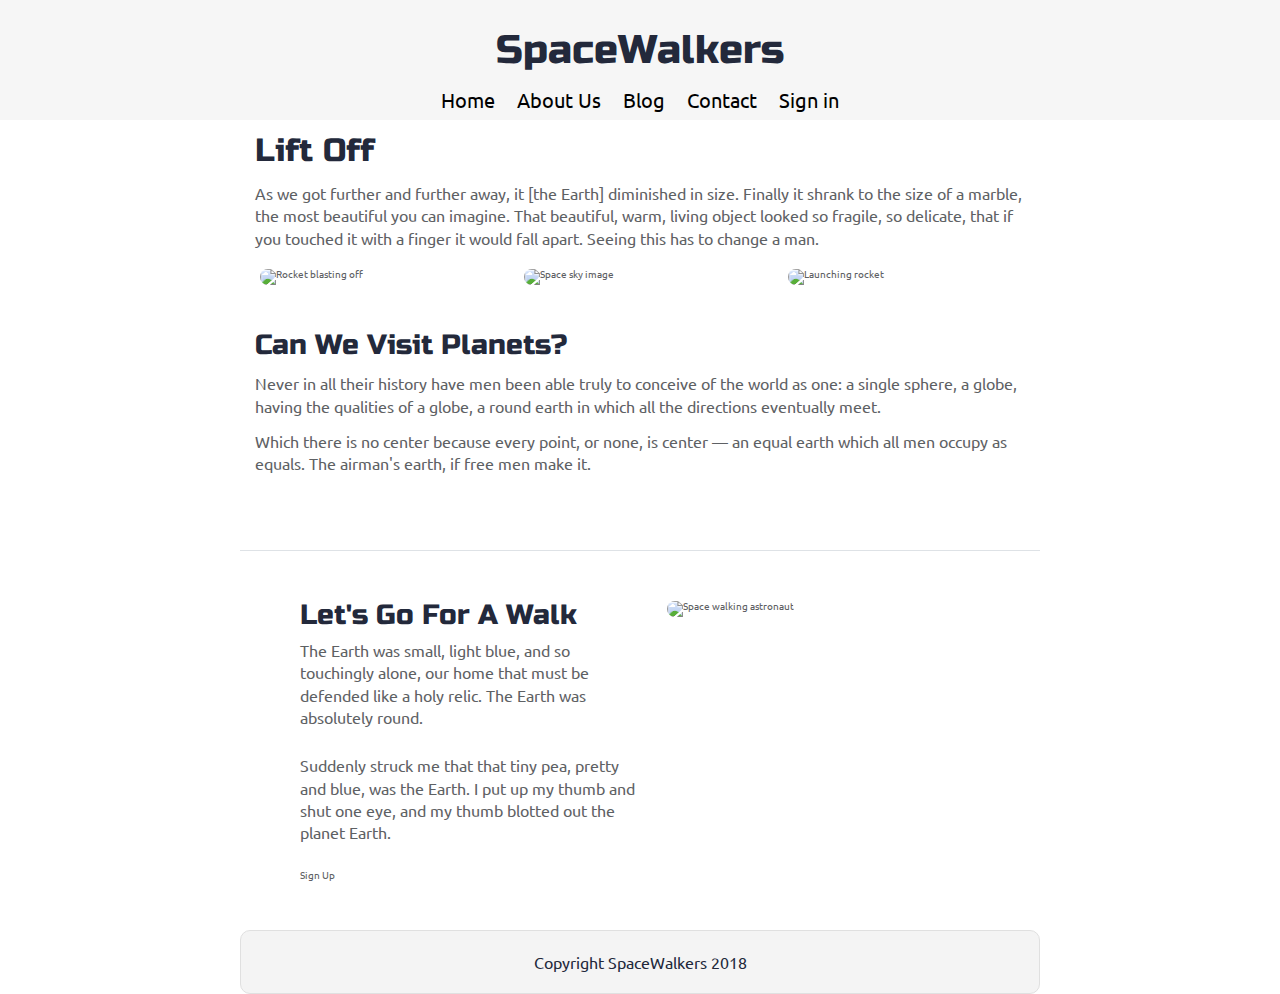
==== index.html @ e2cf1df1 "added imports on index.less with nav css on navigation.less and html on index.html for nav bar" ====
<!doctype html>

<html lang="en">
<head>
  <meta charset="utf-8">
  <meta name="viewport" content="width=device-width, initial-scale=1.0">
  <title>SpaceWalkers</title>
  
  <link href="https://fonts.googleapis.com/css?family=Russo+One|Ubuntu" rel="stylesheet">
  <link href="css/index.css" rel="stylesheet">
  
  <!--[if lt IE 9]>
    <script src="https://cdnjs.cloudflare.com/ajax/libs/html5shiv/3.7.3/html5shiv.js"></script>
    <![endif]-->
  </head>
  
  <body>
    
    <!-- navigation code here -->
    <div class="navMain">
      <div class="navBar">
        <h1>SpaceWalkers</h1>
        <nav>
          <a href="index.html">Home</a>
          <a href="">About Us</a>
          <a href="">Blog</a>
          <a href="">Contact</a>
          <a href="">Sign in</a>
        </nav>
      </div>
    </div>
    
    <div class="container home">
      
      <header class="intro">
        <!-- image code here -->
        
        <h2>Lift Off</h2>
        
        <p>As we got further and further away, it [the Earth] diminished in size. Finally it shrank to the size of a marble, the most beautiful you can imagine. That beautiful, warm, living object looked so fragile, so delicate, that if you touched it with a finger it would fall apart. Seeing this has to change a man.</p>
      </header>
      
      <section class="space-images">
        <img src="img/blast.png" class="blast" alt="Rocket blasting off">
        <img src="img/sky.png" class="sky" alt="Space sky image">
        <img src="img/launch.png" class="launch" alt="Launching rocket">
      </section>
      
      <section class="visit-planets">
        
        <h3>Can We Visit Planets?</h3>
        
        <p>Never in all their history have men been able truly to conceive of the world as one: a single sphere, a globe, having the qualities of a globe, a round earth in which all the directions eventually meet.</p>
        
        <p>Which there is no center because every point, or none, is center — an equal earth which all men occupy as equals. The airman's earth, if free men make it.</p>
      </section>
      
      <section class="walk">
        <div class="walk-text">
          <h3>Let's Go For A Walk</h3>
          
          <p>The Earth was small, light blue, and so touchingly alone, our home that must be defended like a holy relic. The Earth was absolutely round.</p>
          
          <p>Suddenly struck me that that tiny pea, pretty and blue, was the Earth. I put up my thumb and shut one eye, and my thumb blotted out the planet Earth.</p>
          
          <div class="btn">
            Sign Up
          </div>
        </div>
        
        <div class="walk-img">
          <img src="img/space-walk.png" alt="Space walking astronaut">
        </div>
        
      </section>
      
      <footer>
        <p>Copyright SpaceWalkers 2018</p>
      </footer>
      
    </div>
  </body>
  </html>
---- css/index.css ----
/* http://meyerweb.com/eric/tools/css/reset/ 
   v2.0 | 20110126
   License: none (public domain)
*/
html,
body,
div,
span,
applet,
object,
iframe,
h1,
h2,
h3,
h4,
h5,
h6,
p,
blockquote,
pre,
a,
abbr,
acronym,
address,
big,
cite,
code,
del,
dfn,
em,
img,
ins,
kbd,
q,
s,
samp,
small,
strike,
strong,
sub,
sup,
tt,
var,
b,
u,
i,
center,
dl,
dt,
dd,
ol,
ul,
li,
fieldset,
form,
label,
legend,
table,
caption,
tbody,
tfoot,
thead,
tr,
th,
td,
article,
aside,
canvas,
details,
embed,
figure,
figcaption,
footer,
header,
hgroup,
menu,
nav,
output,
ruby,
section,
summary,
time,
mark,
audio,
video {
  margin: 0;
  padding: 0;
  border: 0;
  font-size: 100%;
  font: inherit;
  vertical-align: baseline;
}
/* HTML5 display-role reset for older browsers */
article,
aside,
details,
figcaption,
figure,
footer,
header,
hgroup,
menu,
nav,
section {
  display: block;
}
body {
  line-height: 1;
}
ol,
ul {
  list-style: none;
}
blockquote,
q {
  quotes: none;
}
blockquote:before,
blockquote:after,
q:before,
q:after {
  content: '';
  content: none;
}
table {
  border-collapse: collapse;
  border-spacing: 0;
}
* {
  box-sizing: border-box;
}
html {
  font-size: 62.5%;
}
html,
body {
  font-family: 'Ubuntu', sans-serif;
  color: #5E6164;
}
h1,
h2,
h3,
h4,
h5 {
  font-family: 'Russo One', sans-serif;
  color: #23293B;
}
h2 {
  font-size: 3.2rem;
}
h3 {
  font-size: 2.8rem;
}
p {
  font-size: 1.6rem;
  line-height: 1.4;
}
.container {
  max-width: 800px;
  width: 100%;
  margin: 0 auto;
}
.navMain {
  background: #F6F6F6;
}
.navMain .navBar {
  width: 800px;
  margin: 0 auto;
  display: flex;
  justify-content: center;
  align-items: center;
  flex-direction: column;
}
.navMain .navBar h1 {
  font-size: 4rem;
  padding: 30px 0 20px 0;
}
.navMain .navBar nav {
  padding-bottom: 10px;
}
.navMain .navBar nav a {
  text-decoration: none;
  font-size: 2rem;
  color: black;
  margin: 0 10px;
}
footer {
  color: #22283B;
  background: #f4f4f4;
  padding: 20px 0;
  border: 1px double #e0e0e0;
  border-radius: 10px;
  display: flex;
  justify-content: center;
  align-items: center;
}
.home .intro h2 {
  padding: 15px;
}
.home .intro p {
  padding: 0 15px;
}
.home .space-images {
  display: flex;
  flex-wrap: wrap;
  width: 100%;
}
.home .space-images img {
  width: 28%;
  margin: 20px 2.5%;
  border-radius: 20px;
  height: 100%;
}
.home .visit-planets {
  padding: 15px;
}
.home .visit-planets h3 {
  margin-top: 11px;
}
.home .visit-planets p {
  margin-top: 13px;
}
.home .walk {
  margin-top: 60px;
  border-top: 1px solid #dee2e6;
  padding: 50px 60px;
  display: flex;
  justify-content: center;
}
.home .walk .walk-text {
  width: 50%;
}
.home .walk .walk-text h3 {
  margin-bottom: 10px;
}
.home .walk .walk-text p {
  margin-bottom: 26px;
}
.home .walk .walk-img {
  width: 46%;
  margin-left: 4%;
}
.home .walk .walk-img img {
  width: 100%;
  height: auto;
  border-radius: 10px;
}
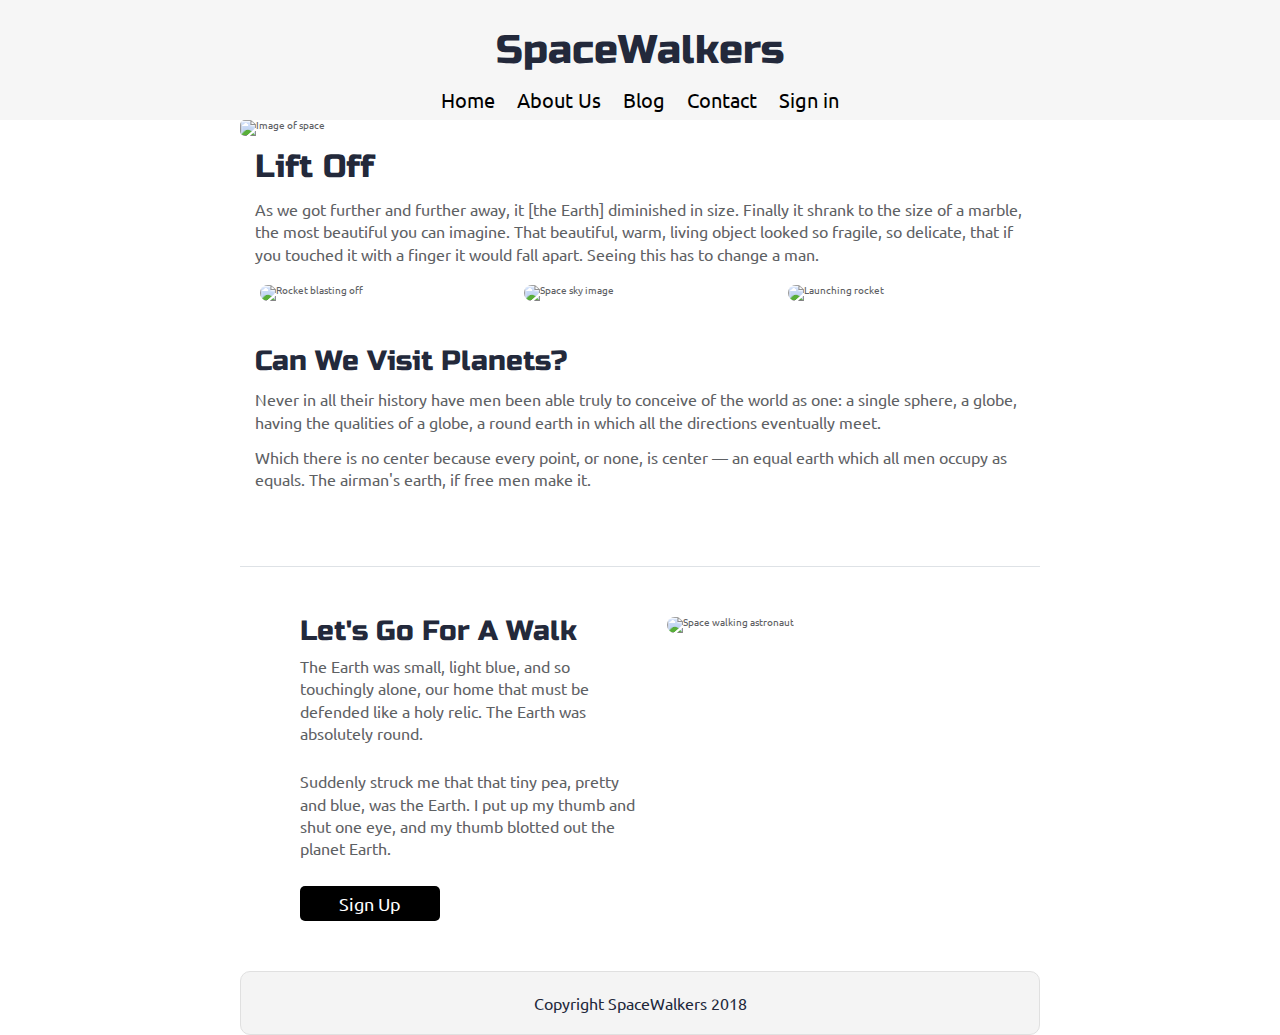
==== commit 6fd9b94e: "added buttom mixin and img on header" ====
--- a/index.html
+++ b/index.html
@@ -33,7 +33,7 @@
     <div class="container home">
       
       <header class="intro">
-        <!-- image code here -->
+        <img class="main-header" src="/img/main-header.png" alt="Image of space">
         
         <h2>Lift Off</h2>
         
@@ -64,7 +64,7 @@
           <p>Suddenly struck me that that tiny pea, pretty and blue, was the Earth. I put up my thumb and shut one eye, and my thumb blotted out the planet Earth.</p>
           
           <div class="btn">
-            Sign Up
+            <a href="#"><p>Sign Up</p></a>
           </div>
         </div>
         
--- a/css/index.css
+++ b/css/index.css
@@ -194,6 +194,9 @@
   justify-content: center;
   align-items: center;
 }
+.home .intro .main-header {
+  border-radius: 5px;
+}
 .home .intro h2 {
   padding: 15px;
 }
@@ -236,6 +239,30 @@
 .home .walk .walk-text p {
   margin-bottom: 26px;
 }
+.home .walk .walk-text .btn {
+  color: white;
+  background: black;
+  width: 140px;
+  text-align: center;
+  border-radius: 5px;
+}
+.home .walk .walk-text .btn a {
+  text-decoration: none;
+  color: white;
+}
+.home .walk .walk-text .btn a p {
+  padding: 5px 10px;
+  font-size: 1.8rem;
+  margin-bottom: 0;
+}
+.home .walk .walk-text .btn:hover {
+  color: black;
+  background: white;
+  border: 1px solid black;
+}
+.home .walk .walk-text .btn:hover a {
+  color: black;
+}
 .home .walk .walk-img {
   width: 46%;
   margin-left: 4%;
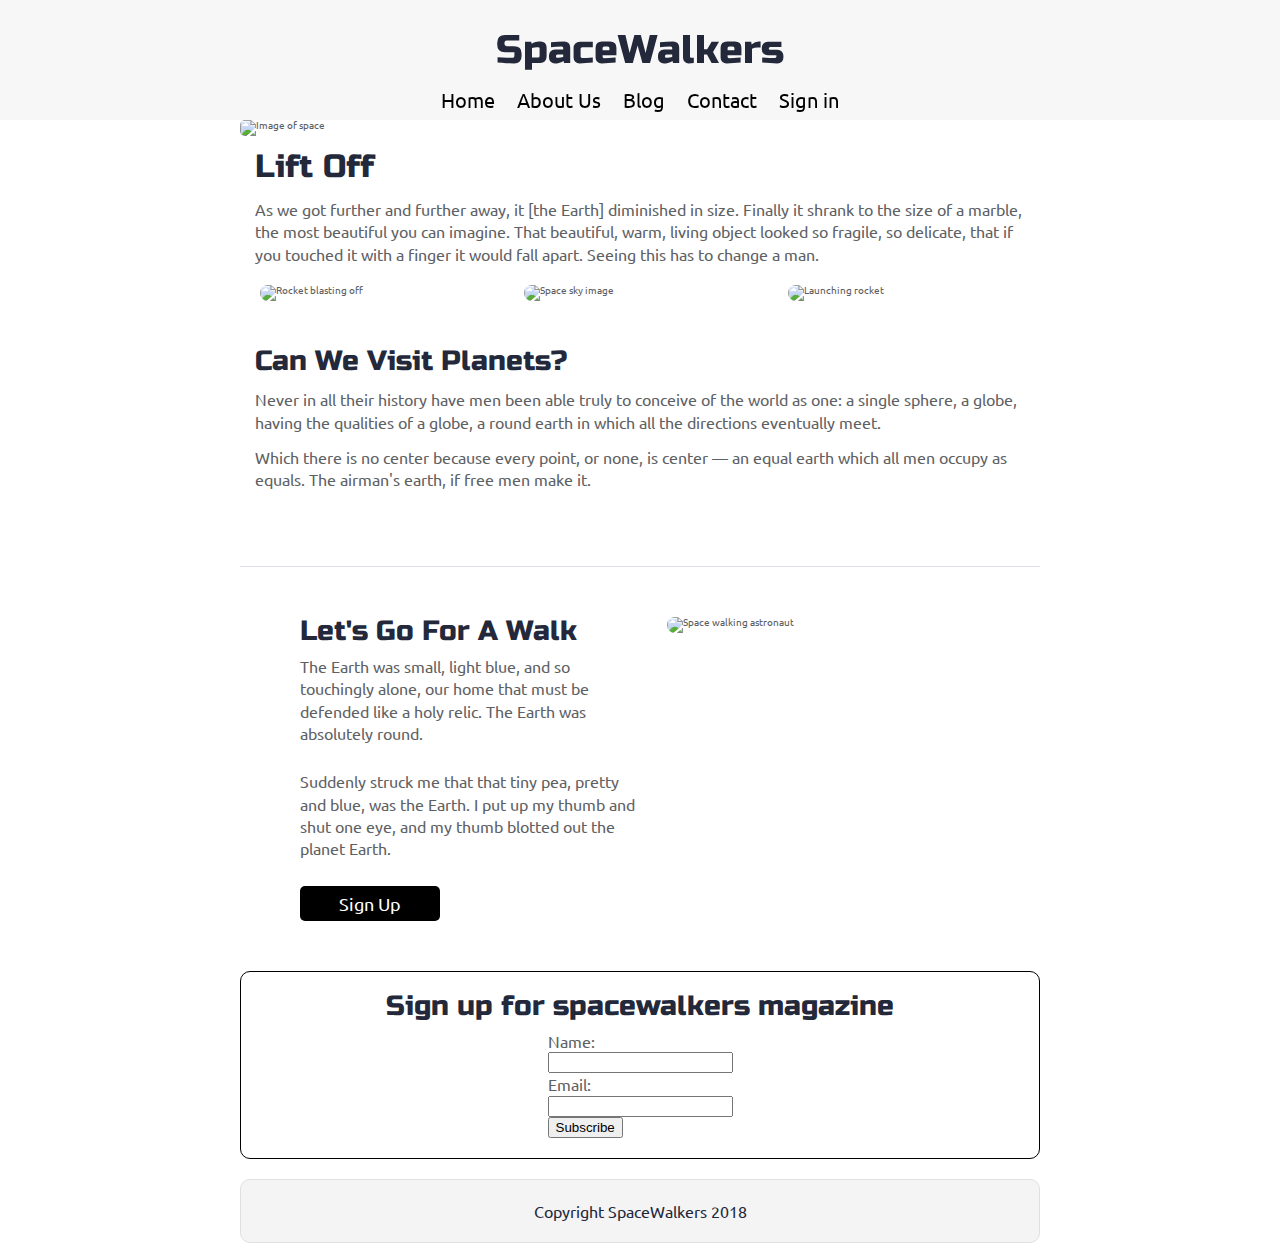
==== commit b876f6d6: "added fixed nav with background opacity of .9, and magazine form" ====
--- a/index.html
+++ b/index.html
@@ -74,6 +74,19 @@
         
       </section>
       
+      <section class="form">
+        <h3>Sign up for spacewalkers magazine</h3>
+        <form action="">
+          <fieldset>
+            <label for="name"><p>Name:</p></label>
+            <input required id="name" type="text">
+            <label for="email"><p>Email:</p></label>
+            <input required id="email" type="email"><br>
+            <input type="submit" value="Subscribe">
+          </fieldset>
+        </form>
+      </section>
+      
       <footer>
         <p>Copyright SpaceWalkers 2018</p>
       </footer>
--- a/css/index.css
+++ b/css/index.css
@@ -161,7 +161,16 @@
   margin: 0 auto;
 }
 .navMain {
-  background: #F6F6F6;
+  background: rgba(246, 246, 246, 0.9);
+  position: fixed;
+  top: 0;
+  left: 0;
+  right: 0;
+}
+@media (max-width: 500px) {
+  .navMain {
+    position: static;
+  }
 }
 .navMain .navBar {
   width: 800px;
@@ -170,6 +179,11 @@
   justify-content: center;
   align-items: center;
   flex-direction: column;
+}
+@media (max-width: 500px) {
+  .navMain .navBar {
+    width: 500px;
+  }
 }
 .navMain .navBar h1 {
   font-size: 4rem;
@@ -194,8 +208,21 @@
   justify-content: center;
   align-items: center;
 }
+.home {
+  margin-top: 120px;
+}
+@media (max-width: 500px) {
+  .home {
+    margin-top: 0;
+  }
+}
 .home .intro .main-header {
   border-radius: 5px;
+}
+@media (max-width: 500px) {
+  .home .intro .main-header {
+    width: 500px;
+  }
 }
 .home .intro h2 {
   padding: 15px;
@@ -214,6 +241,17 @@
   border-radius: 20px;
   height: 100%;
 }
+@media (max-width: 500px) {
+  .home .space-images img {
+    width: 95%;
+  }
+}
+@media (max-width: 500px) {
+  .home .space-images .sky,
+  .home .space-images .launch {
+    display: none;
+  }
+}
 .home .visit-planets {
   padding: 15px;
 }
@@ -230,8 +268,20 @@
   display: flex;
   justify-content: center;
 }
+@media (max-width: 500px) {
+  .home .walk {
+    flex-direction: column-reverse;
+    margin-top: 20px;
+    padding: 20px 20px;
+  }
+}
 .home .walk .walk-text {
   width: 50%;
+}
+@media (max-width: 500px) {
+  .home .walk .walk-text {
+    width: 100%;
+  }
 }
 .home .walk .walk-text h3 {
   margin-bottom: 10px;
@@ -263,12 +313,46 @@
 .home .walk .walk-text .btn:hover a {
   color: black;
 }
+@media (max-width: 500px) {
+  .home .walk .walk-text .btn {
+    width: 100%;
+    padding-top: 10px;
+    padding-bottom: 10px;
+  }
+}
 .home .walk .walk-img {
   width: 46%;
   margin-left: 4%;
+}
+@media (max-width: 500px) {
+  .home .walk .walk-img {
+    width: 100%;
+    margin: 0 auto 20px auto;
+  }
 }
 .home .walk .walk-img img {
   width: 100%;
   height: auto;
   border-radius: 10px;
 }
+.home .form {
+  display: flex;
+  flex-direction: column;
+  align-items: center;
+  margin-bottom: 20px;
+  width: 100%;
+  border: 1px solid black;
+  border-radius: 10px;
+  padding: 20px;
+}
+.home .form h3 {
+  padding-bottom: 10px;
+}
+@media (max-width: 500px) {
+  .home .form h3 {
+    font-size: 2rem;
+  }
+}
+.home .form form fieldset label {
+  font-size: 1rem;
+}
